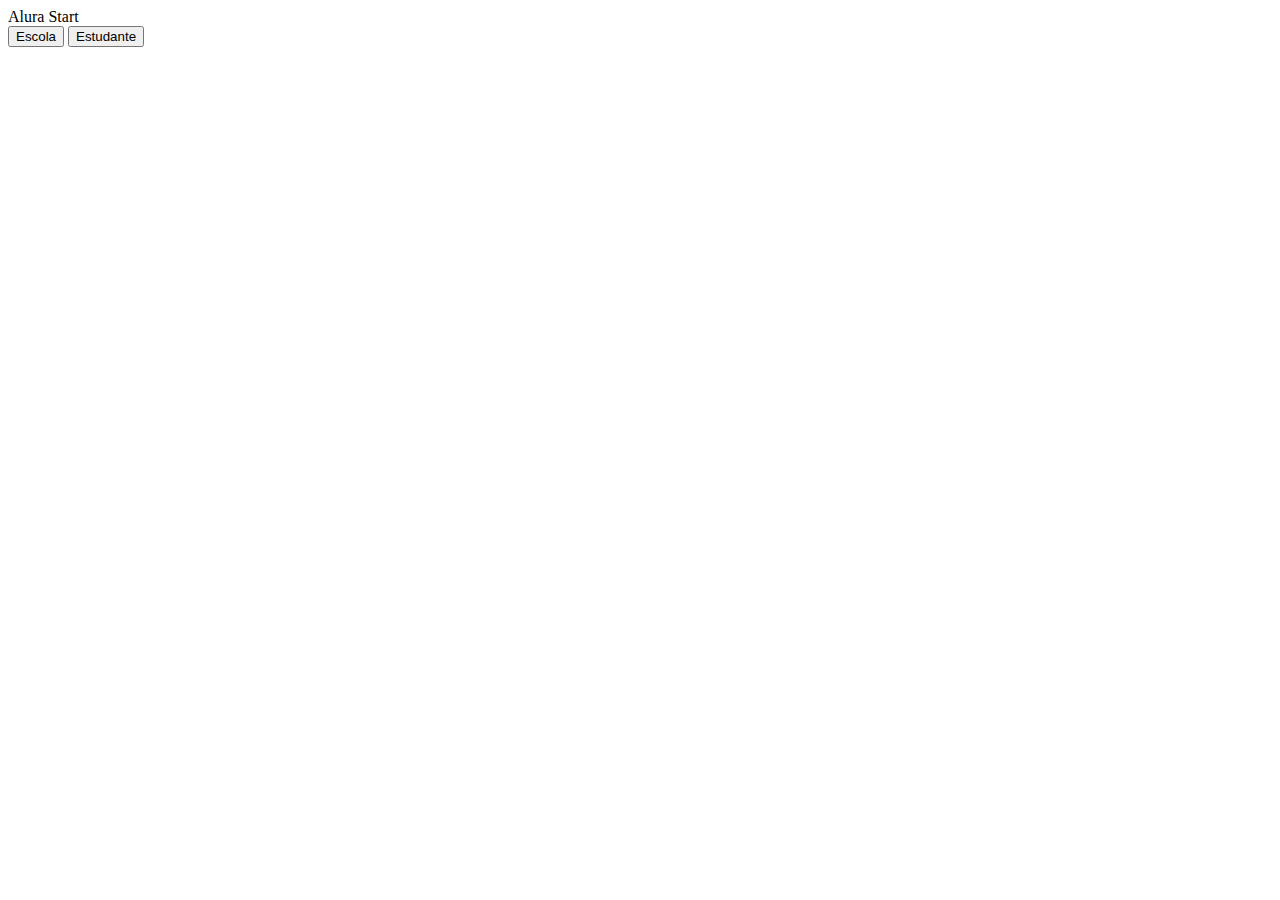
==== index.html @ 669be91d "asdasd" ====
<!DOCTYPE html>
<html lang="pt-br">
<head>
    <meta charset="UTF-8">
    <meta name="viewport" content="width=device-width, initial-scale=1.0">
    <title>Alura Start</title>
    <link rel="stylesheet" href="styles.css">
</head>
<body>
    <header>
        <div class="logo">
            <span class="alura">Alura</span>
            <span class="start">Start</span>
        </div>
    </header>
    <main>
        <div class="content-box">
            <div class="buttons">
                <button>Escola</button>
                <button>Estudante</button>
            </div>
            <div class="site-content">
                <!-- Conteúdo do site aqui -->
            </div>
        </div>
    </main>
</body>
</html>
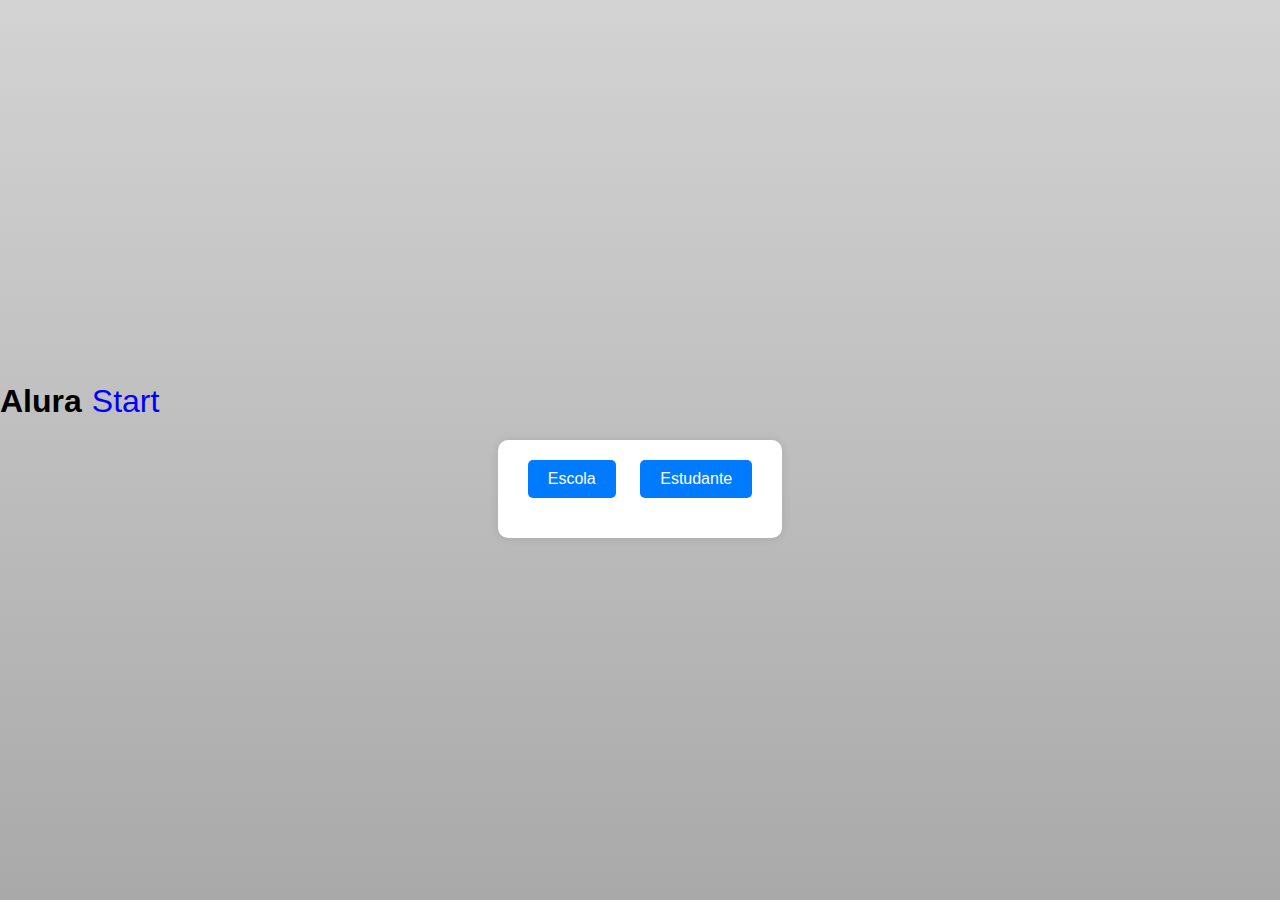
==== commit 77552ce9: "asdasdasd" ====
--- a/index.html
+++ b/index.html
@@ -4,7 +4,7 @@
     <meta charset="UTF-8">
     <meta name="viewport" content="width=device-width, initial-scale=1.0">
     <title>Alura Start</title>
-    <link rel="stylesheet" href="styles.css">
+    <link rel="stylesheet" href="style.css">
 </head>
 <body>
     <header>
--- a/style.css
+++ b/style.css
@@ -0,0 +1,68 @@
+body {
+    margin: 0;
+    font-family: Arial, sans-serif;
+    background: linear-gradient(to bottom, #d3d3d3, #a9a9a9);
+    display: flex;
+    flex-direction: column;
+    align-items: center;
+    justify-content: center;
+    height: 100vh;
+}
+
+header {
+    width: 100%;
+    padding: 20px;
+    display: flex;
+    align-items: center;
+}
+
+.logo {
+    display: flex;
+    align-items: center;
+}
+
+.alura {
+    font-size: 2em;
+    font-weight: bold;
+}
+
+.start {
+    font-size: 2em;
+    margin-left: 10px;
+    color: rgb(0, 0, 255); /* RGB */
+}
+
+main {
+    display: flex;
+    justify-content: center;
+    align-items: center;
+    width: 100%;
+}
+
+.content-box {
+    background-color: white;
+    padding: 20px;
+    box-shadow: 0 0 10px rgba(0, 0, 0, 0.1);
+    border-radius: 10px;
+    text-align: center;
+}
+
+.buttons {
+    margin-bottom: 20px;
+}
+
+button {
+    margin: 0 10px;
+    padding: 10px 20px;
+    font-size: 1em;
+    cursor: pointer;
+    background-color: #007bff;
+    color: white;
+    border: none;
+    border-radius: 5px;
+    transition: background-color 0.3s;
+}
+
+button:hover {
+    background-color: #0056b3;
+}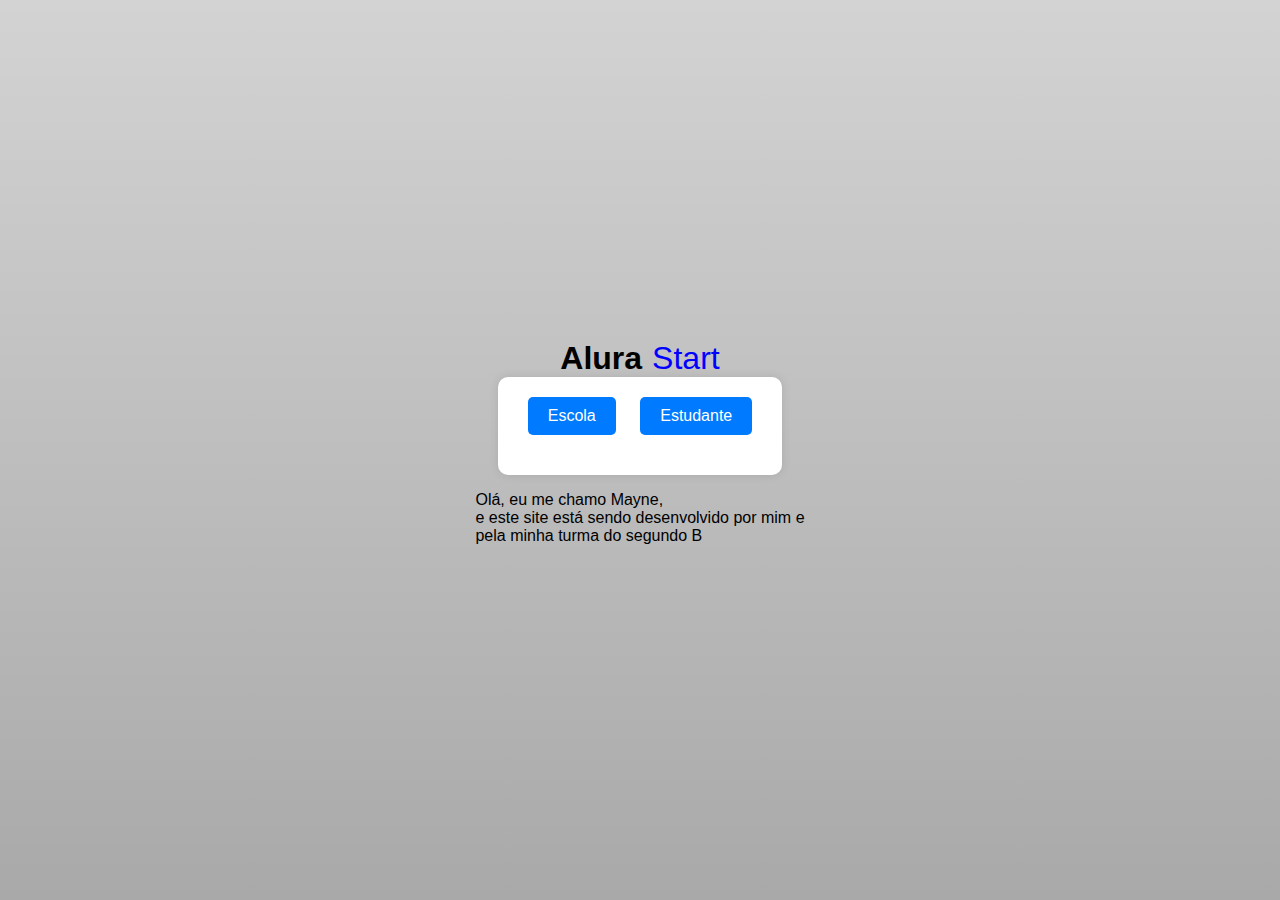
==== commit 063335b4: "asdasdasd" ====
--- a/index.html
+++ b/index.html
@@ -4,15 +4,10 @@
     <meta charset="UTF-8">
     <meta name="viewport" content="width=device-width, initial-scale=1.0">
     <title>Alura Start</title>
-    <link rel="stylesheet" href="style.css">
-</head>
-<body>
-    <header>
-        <div class="logo">
-            <span class="alura">Alura</span>
-            <span class="start">Start</span>
-        </div>
-    </header>
+    <div class="logo">
+        <span class="alura">Alura</span>
+        <span class="start">Start</span>
+    </div>
     <main>
         <div class="content-box">
             <div class="buttons">
@@ -24,5 +19,12 @@
             </div>
         </div>
     </main>
+    <link rel="stylesheet" href="style.css">
+</head>
+<body>
+    <p class="texto1">Olá, eu me chamo Mayne, <br>
+    e este site está sendo desenvolvido por mim e <br>
+pela minha turma do segundo B</p>
+    
 </body>
 </html>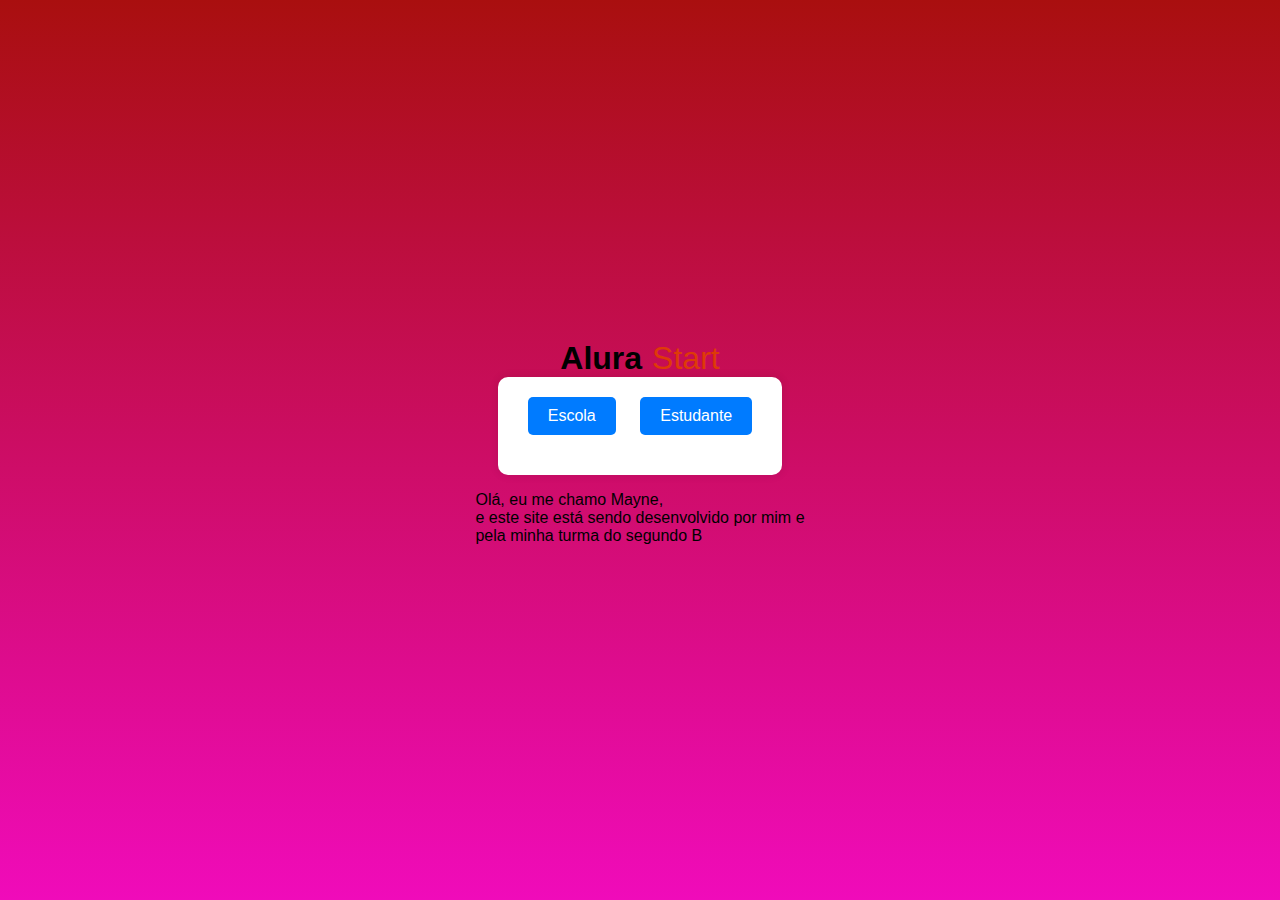
==== commit 16f990c1: "asdrgrfgawewerfasd" ====
--- a/index.html
+++ b/index.html
@@ -11,20 +11,20 @@
     <main>
         <div class="content-box">
             <div class="buttons">
-                <button>Escola</button>
-                <button>Estudante</button>
+                <button><a href="escola.html"></a>Escola</button>
+                <button><a href="estudante.html"></a>Estudante</button>
             </div>
-            <div class="site-content">
-                <!-- Conteúdo do site aqui -->
-            </div>
+            
         </div>
     </main>
     <link rel="stylesheet" href="style.css">
 </head>
-<body>
+<body><div class="site-content">
     <p class="texto1">Olá, eu me chamo Mayne, <br>
-    e este site está sendo desenvolvido por mim e <br>
-pela minha turma do segundo B</p>
+        e este site está sendo desenvolvido por mim e <br>
+    pela minha turma do segundo B</p>
+</div>
+    
     
 </body>
 </html>--- a/style.css
+++ b/style.css
@@ -1,7 +1,7 @@
 body {
     margin: 0;
     font-family: Arial, sans-serif;
-    background: linear-gradient(to bottom, #d3d3d3, #a9a9a9);
+    background: linear-gradient(to bottom, #a90f0f, #f00bba);
     display: flex;
     flex-direction: column;
     align-items: center;
@@ -29,7 +29,7 @@
 .start {
     font-size: 2em;
     margin-left: 10px;
-    color: rgb(0, 0, 255); /* RGB */
+    color: rgb(222, 58, 8); 
 }
 
 main {
